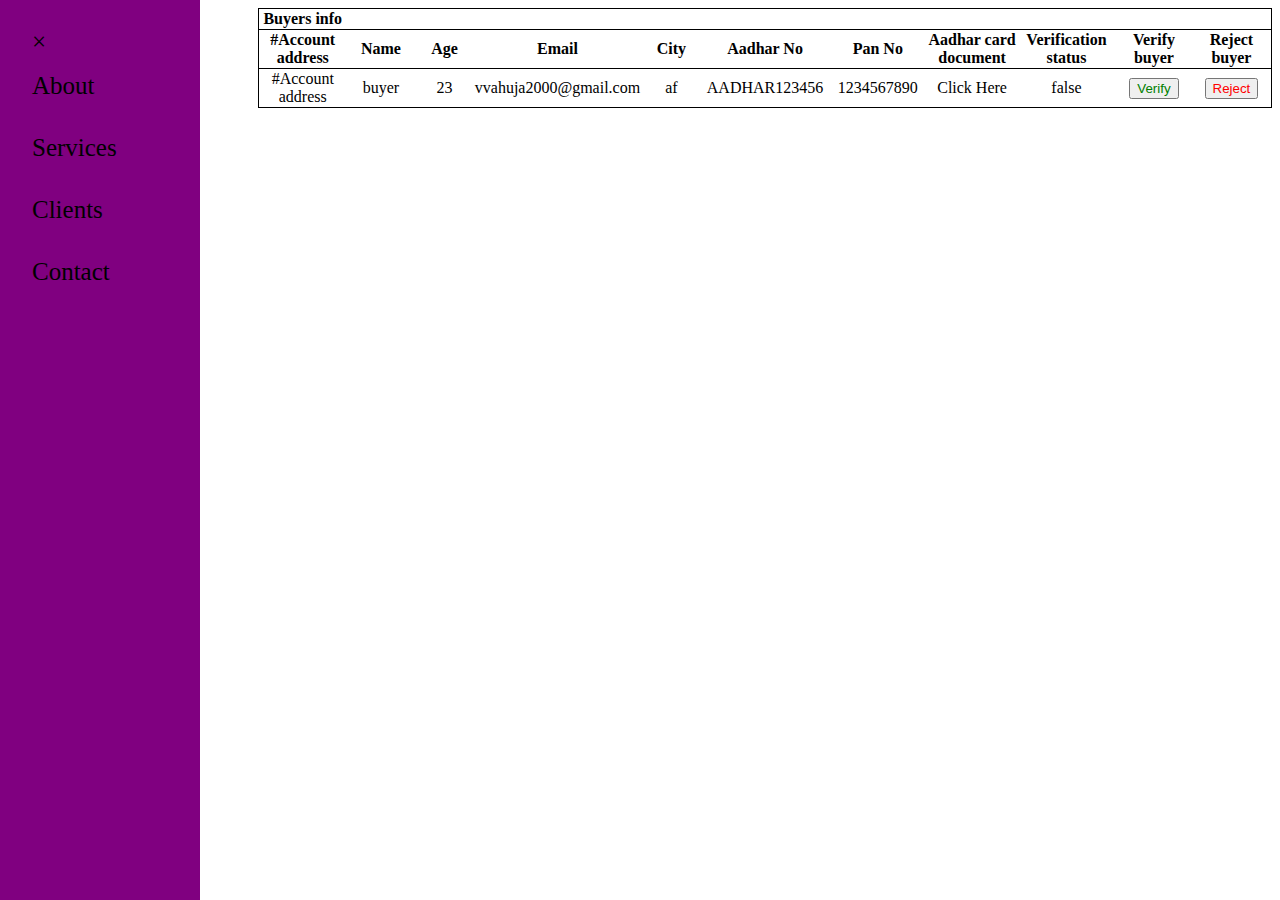
==== Photo2/index.html @ 98415aad "Commit" ====
<!DOCTYPE html>
<html lang="en">

<head>
    <link rel="stylesheet" href="style.css">
    <meta charset="UTF-8">
    <meta http-equiv="X-UA-Compatible" content="IE=edge">
    <meta name="viewport" content="width=device-width, initial-scale=1.0">
    <title>Document</title>
    <style>
        table,
        tr {
            margin-left: 250px;
            border: 1px solid black;
            border-collapse: collapse;
        }

        th,
        td {
            text-align: center;
            width: 150px;
        }
    </style>

</head>

<body>
    <div id="mySidenav" class="sidenav">
        <a href="javascript:void(0)" class="closebtn" onclick="closeNav()">&times;</a>
        <a href="#">About</a>
        <br>
        <a href="#">Services</a>
        <br>
        <a href="#">Clients</a>
        <br>
        <a href="#">Contact</a>
    </div>
    <table>
        <tr rowspan="10">
            <th>Buyers info</th>
        </tr>
        <tr>
            <th colspan="1">#Account address</th>
            <th>Name</th>
            <th>Age</th>
            <th>Email</th>
            <th>City</th>
            <th>Aadhar No</th>
            <th>Pan No</th>
            <th>Aadhar card document</th>
            <th>Verification status</th>
            <th>Verify buyer</th>
            <th>Reject buyer</th>
        </tr>
        <tr>
            <td>#Account address</td>
            <td>buyer</td>
            <td>23</td>
            <td>vvahuja2000@gmail.com</td>
            <td>af</td>
            <td>AADHAR123456</td>
            <td>1234567890</td>
            <td>Click Here</td>
            <td>false</td>
            <td> <button class="button" style="color: green;">Verify</td>
            <td> <button class="button" style="color: red">Reject</td>
        </tr>
    </table>
</body>

</html>
---- Photo2/style.css ----
/* The sidenav */
.sidenav {
    height: 100%;
    width: 200px;
    position: fixed;
    z-index: 1;
    top: 0;
    left: 0;
    background-color: purple;
    overflow-x: hidden;
    padding-top: 20px;
}

/* 
.main {
    margin-left: 200px;
} */
/* The navigation menu links */
.sidenav a {
    padding: 8px 8px 8px 32px;
    text-decoration: none;
    font-size: 25px;
    color: black;
    display: block;
    transition: 0.3s;
}

/* When you mouse over the navigation links, change their color */
.sidenav a:hover {
    color: #f1f1f1;
}
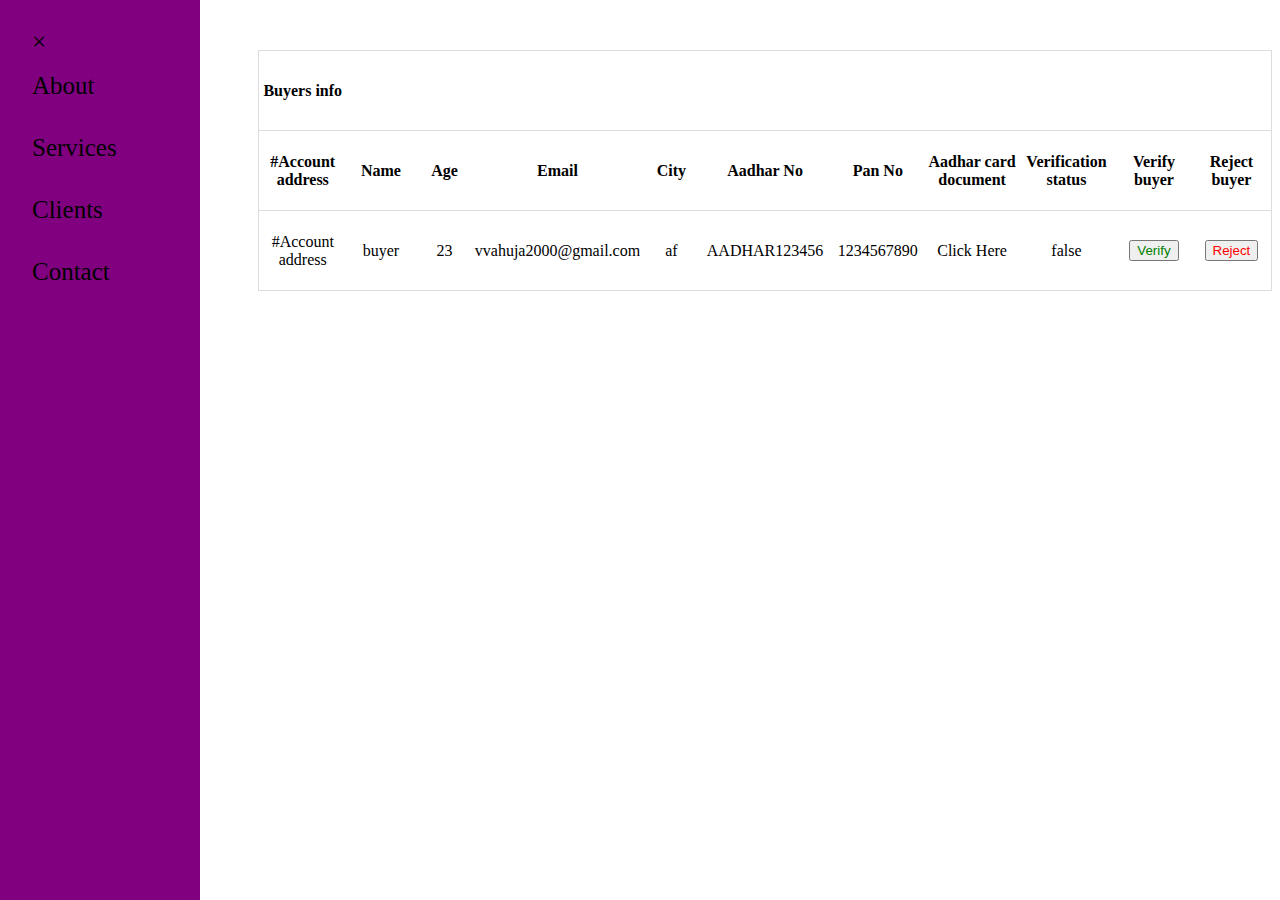
==== commit 44f7ee2a: "Commit" ====
--- a/Photo2/index.html
+++ b/Photo2/index.html
@@ -10,8 +10,9 @@
     <style>
         table,
         tr {
+            margin-top: 50px;
             margin-left: 250px;
-            border: 1px solid black;
+            border: 1px solid #ddd;
             border-collapse: collapse;
         }
 
@@ -36,10 +37,10 @@
         <a href="#">Contact</a>
     </div>
     <table>
-        <tr rowspan="10">
+        <tr style="height: 80px;" rowspan="10">
             <th>Buyers info</th>
         </tr>
-        <tr>
+        <tr style="height: 80px;">
             <th colspan="1">#Account address</th>
             <th>Name</th>
             <th>Age</th>
@@ -52,7 +53,7 @@
             <th>Verify buyer</th>
             <th>Reject buyer</th>
         </tr>
-        <tr>
+        <tr style="height: 80px;">
             <td>#Account address</td>
             <td>buyer</td>
             <td>23</td>
@@ -60,7 +61,7 @@
             <td>af</td>
             <td>AADHAR123456</td>
             <td>1234567890</td>
-            <td>Click Here</td>
+            <td>Click Here </td>
             <td>false</td>
             <td> <button class="button" style="color: green;">Verify</td>
             <td> <button class="button" style="color: red">Reject</td>
--- a/Photo2/style.css
+++ b/Photo2/style.css
@@ -11,11 +11,6 @@
     padding-top: 20px;
 }
 
-/* 
-.main {
-    margin-left: 200px;
-} */
-/* The navigation menu links */
 .sidenav a {
     padding: 8px 8px 8px 32px;
     text-decoration: none;
